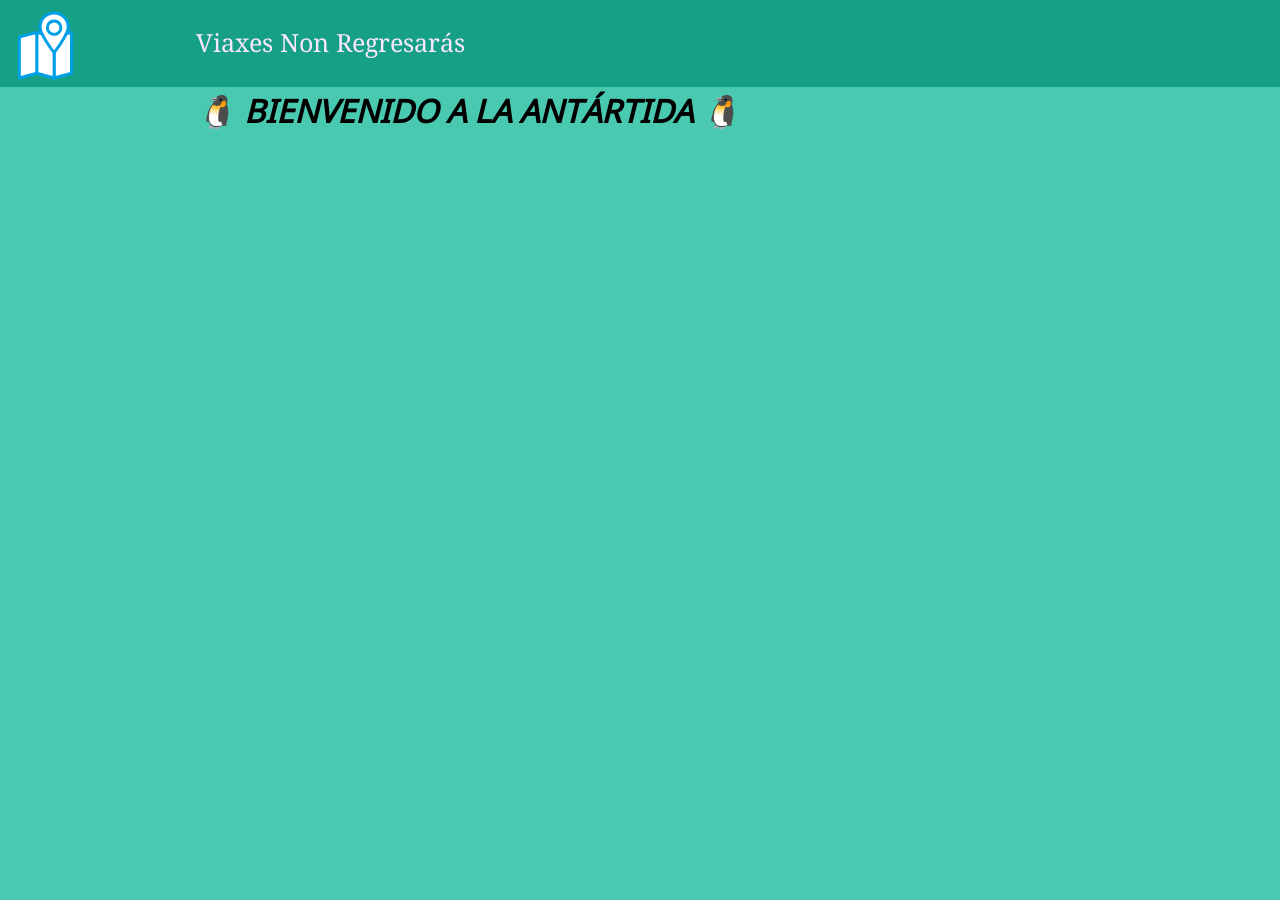
==== antartida.html @ feb41669 "Add files via upload" ====
<!DOCTYPE html>
<html lang="es_ES">

<head>
    <meta charset="UTF-8">
    <meta http-equiv="X-UA-Compatible" content="IE=edge">
    <meta name="viewport" content="width=device-width, initial-scale=1.0">
    <title>Antartida</title>

        <!--Icono de la pagina en el navegador / Se ve en firefox pero no en Chrome -->
        <link rel="icon" type="image/svg+xml" href="imagenes/icono.svg" sizes="any">

        <!-- Fuentes -->
        <link rel="preconnect" href="https://fonts.googleapis.com">
        <link rel="preconnect" href="https://fonts.gstatic.com" crossorigin>
        <link href="https://fonts.googleapis.com/css2?family=Noto+Sans+Vai&family=Noto+Serif+Telugu&display=swap"
            rel="stylesheet">
        <!-- Fin de fuentes -->
    
        <!-- Unión con index.css -->
        <link rel="stylesheet" href="index.css">
    </head>
    
    <body>
    
        <!--Icono Esquina-->
        <header>
            <a href="index.html">
                <svg width="70.867px" height="70.867px" viewBox="0 0 70.867 70.867">
                    <g>
                        <g>
                            <polygon fill="#FFFFFF" points="    44.123,67.934 61.502,63.322 61.502,22.418 44.123,27.029   "
                                stroke="#00A0E9" stroke-linejoin="round" stroke-miterlimit="10" stroke-width="3" />
                            <polygon fill="#FFFFFF" points="    44.123,67.934 26.743,63.322 26.743,22.418 44.123,27.029   "
                                stroke="#00A0E9" stroke-linejoin="round" stroke-miterlimit="10" stroke-width="3" />
                            <polygon fill="#FFFFFF" points="9.364,67.934     26.743,63.322 26.743,22.418 9.364,27.029   "
                                stroke="#00A0E9" stroke-linejoin="round" stroke-miterlimit="10" stroke-width="3" />
                            <path
                                d="M30.035,17.021    c0,7.78,14.088,25.658,14.088,25.658s14.088-17.878,14.088-25.658c0-7.781-6.308-14.088-14.088-14.088    C36.342,2.934,30.035,9.24,30.035,17.021z"
                                fill="#FFFFFF" stroke="#00A0E9" stroke-linejoin="round" stroke-miterlimit="10"
                                stroke-width="3" />
                            <circle cx="44.123" cy="17.66" fill="#FFFFFF" r="6.731" stroke="#00A0E9" stroke-linejoin="round"
                                stroke-miterlimit="10" stroke-width="3" />
                        </g>
                    </g>
                </svg>
            </a>
    
            <!--Barra superior-->
            <div class="barrasuperior">
                <p class="titulo">Viaxes Non Regresarás</p>
                <p class="desctitulo"> <b><h1><i>&#128039; BIENVENIDO A LA ANTÁRTIDA &#128039;</h1></i></b></p>
            </div>
        </header>
---- index.css ----
body {
    background-color: #48C9B0;
    font-family: 'Noto Sans Vai', sans-serif;
}

header {
    background-color: #16A085;
    margin: -8px;
}

svg {
    margin: 10px;
    margin-bottom: 1px;
}

.barrasuperior {
    float: right;
    margin-right: 10px;
}

.titulo {
    font-size: 25px;
    margin-top: 30px;
    color: #fbe7ff;
    padding-right: 805px;
    font-family: 'Noto Serif Telugu', serif;
}

.orientado {
    float: right;
    margin-top: -80px;
    padding-left: 900px;
    position: absolute;
}

.irocho {
    padding-top: 10px;
}

.preguntita {
    margin-left: 42px;

}

/* Todo isto é só a barra morada de arriba, é igual en todas as páxinas */

form {
    background-color: #16A085;
    margin-top: 30px;
    text-align: center;
    padding: 25px;
}

select {
    border-radius: 2px;
    margin-right: 40px;
    width: 115px;
    height: 30px;
    padding-left: 5px;
    background-color: #DAF7A6;
}

input {
    height: 30px;
    width: 110px;
    border-radius: 3px;
    border-width: 1px;
    margin-right: 40px;
    border-color: rgb(175, 175, 175);
    padding-left: 7px;
    padding-right: 7px;
    background-color: #DAF7A6;
}

.elboton {
    margin-left: 45px;
    width: 200px;
    text-align: center;
    height: 60px;
    font-size: 16px;
    font-weight: bold;
    border-width: 4px;
    border-color: #FF5733;

    background-color: #FFC300;
    background-repeat: no-repeat;
    cursor: pointer;
    overflow: hidden;
    outline: none;
}

table {
    margin: auto;
    margin-top: 60px;
    width: 85%;
    text-align: center;
    border-collapse: collapse;
}

th{
    padding-bottom: 20px;
    font-size: 18px;
    padding-right: 110px;
}

td{
    font-weight: bold;
    padding: 8px;
}

a:link {
    color: rgb(111, 111, 255);
}

a:visited{
    color: rgb(198, 52, 255);
}

a:hover {
    color: rgb(0, 255, 85);
    padding-bottom: 2px;
    position: relative;
    bottom: 2px;
}

figure{

    margin-top: -3px;
}

.fotitolink{
    text-decoration:none;
}

figcaption{
    font-size: 20px;
    background-color: #1ABC9C;
    color: #000000;
    padding-top: 10px;
    padding-bottom: 7px;
    padding-right: 10px;
    padding-left: 10px;
    font-weight: normal;
    text-align: left;
}

.lapata{
    font-size: 13px;
}

/* Dende aquí ata o final solo é o pé de páxina */

hr {
    border: 1px solid rgb(237, 188, 255);
    margin: 3px;
    margin-top: 86px;
}

footer {
    margin: auto;
    margin-right: 7px;
    text-align: right;
}

.hechapor {
    font-size: 11px;
    text-align: right;
}

.irocho{
    margin-top: -10px;
}
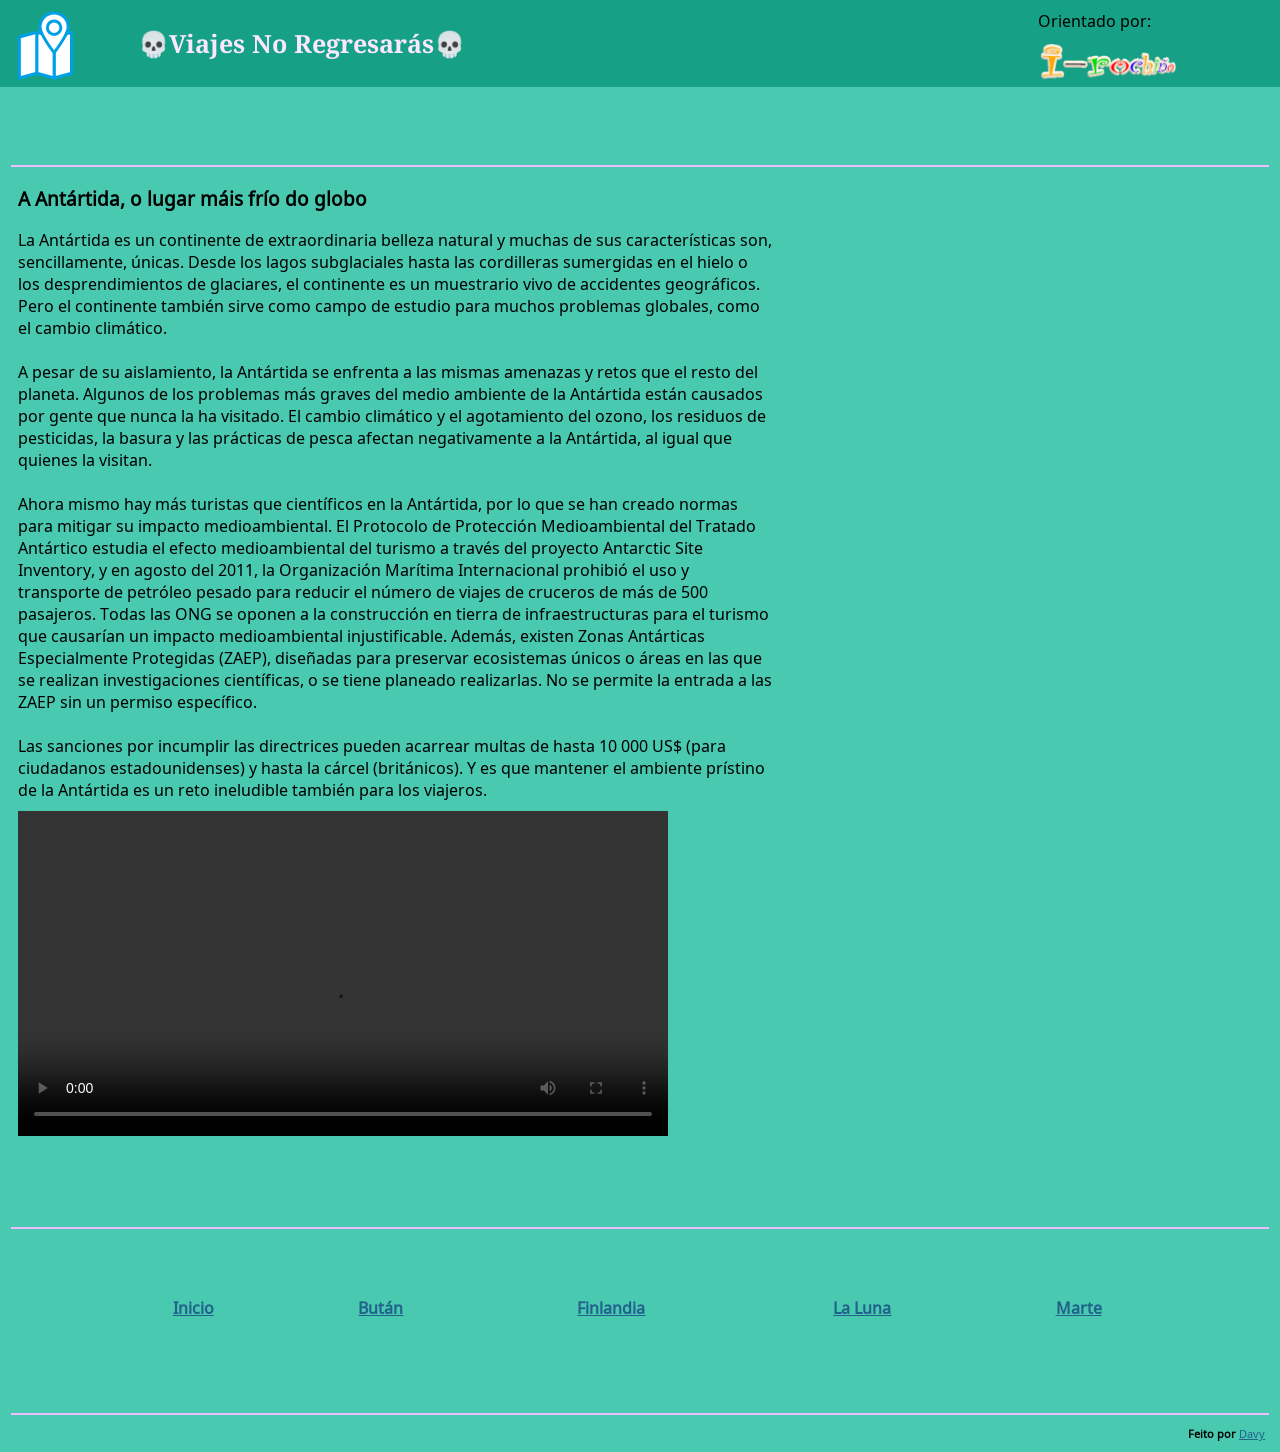
==== commit 27c2e334: "Actualizado 1.0" ====
--- a/antartida.html
+++ b/antartida.html
@@ -7,48 +7,122 @@
     <meta name="viewport" content="width=device-width, initial-scale=1.0">
     <title>Antartida</title>
 
-        <!--Icono de la pagina en el navegador / Se ve en firefox pero no en Chrome -->
-        <link rel="icon" type="image/svg+xml" href="imagenes/icono.svg" sizes="any">
+    <!--Icono de la pagina en el navegador / Se ve en firefox pero no en Chrome -->
+    <link rel="icon" type="image/svg+xml" href="imagenes/icono.svg" sizes="any">
 
-        <!-- Fuentes -->
-        <link rel="preconnect" href="https://fonts.googleapis.com">
-        <link rel="preconnect" href="https://fonts.gstatic.com" crossorigin>
-        <link href="https://fonts.googleapis.com/css2?family=Noto+Sans+Vai&family=Noto+Serif+Telugu&display=swap"
-            rel="stylesheet">
-        <!-- Fin de fuentes -->
+    <!-- Fuentes -->
+    <link rel="preconnect" href="https://fonts.googleapis.com">
+    <link rel="preconnect" href="https://fonts.gstatic.com" crossorigin>
+    <link href="https://fonts.googleapis.com/css2?family=Noto+Sans+Vai&family=Noto+Serif+Telugu&display=swap"
+        rel="stylesheet">
+    <!-- Fin de fuentes -->
+
+    <!-- Unión con antartida.css -->
+    <link rel="stylesheet" href="antartida.css">
+</head>
+
+<body>
+
+    <!--Icono Esquina-->
+    <header>
+        <a href="index.html">
+            <svg width="70.867px" height="70.867px" viewBox="0 0 70.867 70.867">
+                <g>
+                    <g>
+                        <polygon fill="#FFFFFF" points="    44.123,67.934 61.502,63.322 61.502,22.418 44.123,27.029   "
+                            stroke="#00A0E9" stroke-linejoin="round" stroke-miterlimit="10" stroke-width="3" />
+                        <polygon fill="#FFFFFF" points="    44.123,67.934 26.743,63.322 26.743,22.418 44.123,27.029   "
+                            stroke="#00A0E9" stroke-linejoin="round" stroke-miterlimit="10" stroke-width="3" />
+                        <polygon fill="#FFFFFF" points="9.364,67.934     26.743,63.322 26.743,22.418 9.364,27.029   "
+                            stroke="#00A0E9" stroke-linejoin="round" stroke-miterlimit="10" stroke-width="3" />
+                        <path
+                            d="M30.035,17.021    c0,7.78,14.088,25.658,14.088,25.658s14.088-17.878,14.088-25.658c0-7.781-6.308-14.088-14.088-14.088    C36.342,2.934,30.035,9.24,30.035,17.021z"
+                            fill="#FFFFFF" stroke="#00A0E9" stroke-linejoin="round" stroke-miterlimit="10"
+                            stroke-width="3" />
+                        <circle cx="44.123" cy="17.66" fill="#FFFFFF" r="6.731" stroke="#00A0E9" stroke-linejoin="round"
+                            stroke-miterlimit="10" stroke-width="3" />
+                    </g>
+                </g>
+            </svg>
+        </a>
+
+         <!--Barra superior-->
+         <div class="barrasuperior">
+            <p class="titulo"><b>&#128128;Viajes No Regresarás&#128128;</b></p>
+            <p class="orientado"> Orientado por:
+                <span class="irocho">
+                    <a href="https://irocho.wordpress.com">
+                        <img src="imagenes/irocho.png" width="140px" class="irocho" alt="Sitiño de Bea :D">
+                    </a>
+                </span>
+        </div>
+    </header>
+    <hr>
+    <div class="Información">
+        <h3>A Antártida, o lugar máis frío do globo</h3>
+
+        <p class="TextoInfo">
+            
+                <!--<img src="imagenes/antartida.jpg" alt="A imaxe non carga ou tal vez o teu navegador non a soporta :("
+                    width="620px">-->
+        
+                    La Antártida es un continente de extraordinaria belleza natural y muchas de sus características son,
+                    sencillamente, únicas. Desde los lagos subglaciales hasta las cordilleras sumergidas en el hielo o los
+                    desprendimientos de glaciares, el continente es un muestrario vivo de accidentes geográficos. Pero el
+                    continente
+                    también sirve como campo de estudio para muchos problemas globales, como el cambio climático. <br> <br>
+        
+                    A pesar de su aislamiento, la Antártida se enfrenta a las mismas amenazas y retos que el resto del planeta.
+                    Algunos de los problemas más graves del medio ambiente de la Antártida están causados por gente que nunca la
+                    ha
+                    visitado. El cambio climático y el agotamiento del ozono, los residuos de pesticidas, la basura y las
+                    prácticas
+                    de pesca afectan negativamente a la Antártida, al igual que quienes la visitan. <br> <br>
+                    
+                    Ahora mismo hay más turistas que científicos en la Antártida, por lo que se han creado normas para mitigar
+                    su impacto medioambiental. El Protocolo de Protección Medioambiental del Tratado Antártico estudia el efecto
+                    medioambiental del turismo a través del proyecto Antarctic Site Inventory, y en agosto del 2011, la
+                    Organización Marítima Internacional prohibió el uso y transporte de petróleo pesado para reducir el número
+                    de viajes de cruceros de más de 500 pasajeros. Todas las ONG se oponen a la construcción en tierra de
+                    infraestructuras para el turismo que causarían un impacto medioambiental injustificable. Además, existen
+                    Zonas Antárticas Especialmente Protegidas (ZAEP), diseñadas para preservar ecosistemas únicos o áreas en las
+                    que se realizan investigaciones científicas, o se tiene planeado realizarlas. No se permite la entrada a las
+                    ZAEP sin un permiso específico. <br> <br>
+        
+                    Las sanciones por incumplir las directrices pueden acarrear multas de hasta 10 000 US$ (para ciudadanos
+                    estadounidenses) y hasta la cárcel (británicos). Y es que mantener el ambiente prístino de la Antártida es
+                    un reto ineludible también para los viajeros. <br>
+
+                    <video width="650px" controls>
+                    <source src="video/antartida.mp4" type="video/mp4">
+            </p>
+        </p>
+        
+    </div>
     
-        <!-- Unión con index.css -->
-        <link rel="stylesheet" href="index.css">
-    </head>
+    <hr>
     
-    <body>
-    
-        <!--Icono Esquina-->
-        <header>
-            <a href="index.html">
-                <svg width="70.867px" height="70.867px" viewBox="0 0 70.867 70.867">
-                    <g>
-                        <g>
-                            <polygon fill="#FFFFFF" points="    44.123,67.934 61.502,63.322 61.502,22.418 44.123,27.029   "
-                                stroke="#00A0E9" stroke-linejoin="round" stroke-miterlimit="10" stroke-width="3" />
-                            <polygon fill="#FFFFFF" points="    44.123,67.934 26.743,63.322 26.743,22.418 44.123,27.029   "
-                                stroke="#00A0E9" stroke-linejoin="round" stroke-miterlimit="10" stroke-width="3" />
-                            <polygon fill="#FFFFFF" points="9.364,67.934     26.743,63.322 26.743,22.418 9.364,27.029   "
-                                stroke="#00A0E9" stroke-linejoin="round" stroke-miterlimit="10" stroke-width="3" />
-                            <path
-                                d="M30.035,17.021    c0,7.78,14.088,25.658,14.088,25.658s14.088-17.878,14.088-25.658c0-7.781-6.308-14.088-14.088-14.088    C36.342,2.934,30.035,9.24,30.035,17.021z"
-                                fill="#FFFFFF" stroke="#00A0E9" stroke-linejoin="round" stroke-miterlimit="10"
-                                stroke-width="3" />
-                            <circle cx="44.123" cy="17.66" fill="#FFFFFF" r="6.731" stroke="#00A0E9" stroke-linejoin="round"
-                                stroke-miterlimit="10" stroke-width="3" />
-                        </g>
-                    </g>
-                </svg>
-            </a>
-    
-            <!--Barra superior-->
-            <div class="barrasuperior">
-                <p class="titulo">Viaxes Non Regresarás</p>
-                <p class="desctitulo"> <b><h1><i>&#128039; BIENVENIDO A LA ANTÁRTIDA &#128039;</h1></i></b></p>
-            </div>
-        </header>+
+    <nav>
+        <table>
+            <tr>
+                <td><a href="index.html">Inicio</a></td>
+                <td><a href="butan.html">Bután</a></td>
+                <td><a href="finlandia.html">Finlandia</a></td>
+                <td><a href="luna.html">La Luna</a></td>
+                <td><a href="marte.html">Marte</a></td>
+            </tr>
+        </table>
+    </nav>
+
+    <hr>
+
+    <!-- Pé de páxina -->
+    <footer>
+        <p class="hechapor"><b>Feito por</b>
+            <span><a href="https://github.com/Davyprz">Davy</a></span><br>
+        </p>
+    </footer>
+
+</body>
+</html>
--- a/antartida.css
+++ b/antartida.css
@@ -0,0 +1,130 @@
+body {
+    background-color: #48C9B0;
+    font-family: 'Noto Sans Vai', sans-serif;
+}
+
+header {
+    background-color: #16A085;
+    margin: -8px;
+}
+
+svg {
+    margin: 10px;
+    margin-bottom: 1px;
+}
+
+.barrasuperior {
+    float: right;
+    margin-right: 10px;
+}
+
+.titulo {
+    font-size: 25px;
+    margin-top: 30px;
+    color: #fbe7ff;
+    padding-right: 805px;
+    font-family: 'Noto Serif Telugu', serif;
+}
+
+.orientado {
+    float: right;
+    margin-top: -80px;
+    padding-left: 900px;
+    position: absolute;
+}
+
+.irocho {
+    padding-top: 10px;
+}
+
+.titulo {
+    font-size: 25px;
+    margin-top: 30px;
+    color: #fbe7ff;
+    padding-right: 805px;
+    font-family: 'Noto Serif Telugu', serif;
+}
+
+.desctitulo {
+    margin-right: 50px;
+}
+
+.Información {
+    margin-left: 10px;
+    margin-right: 500px;
+}
+
+/*.TextoInfo {
+    text-align: justify;
+    margin-top: 60px;
+    margin-right: 25px;
+    margin-left: 25px;
+    font-size: 16px;
+}*/
+
+/*img {
+    float: right;
+    margin-top: 6px;
+    margin-left: 25px;
+}*/
+
+table {
+    margin: auto;
+    margin-top: 60px;
+    width: 85%;
+    text-align: center;
+    border-collapse: collapse;
+}
+
+video {
+    float: initial;
+    margin-top: 10px;
+}
+
+td{
+    font-weight: bold;
+    padding: 8px;
+}
+
+/* Links */
+a:link {
+    color: #21618C
+}
+
+a:visited{
+    color: #2E4053;
+}
+/*---- */
+
+figure{
+    margin-top: -3px;
+}
+
+figcaption{
+    font-size: 20px;
+    background-color: #1ABC9C;
+    color: #000000;
+    padding-top: 10px;
+    padding-bottom: 7px;
+    padding-right: 10px;
+    padding-left: 10px;
+    font-weight: normal;
+    text-align: left;
+}
+
+hr {
+    border: 1px solid rgb(237, 188, 255);
+    margin: 3px;
+    margin-top: 86px;
+}
+
+footer {
+    margin: auto;
+    margin-right: 7px;
+    text-align: right;
+}
+
+.hechapor {
+    font-size: 11px;
+    text-align: right;
+}
